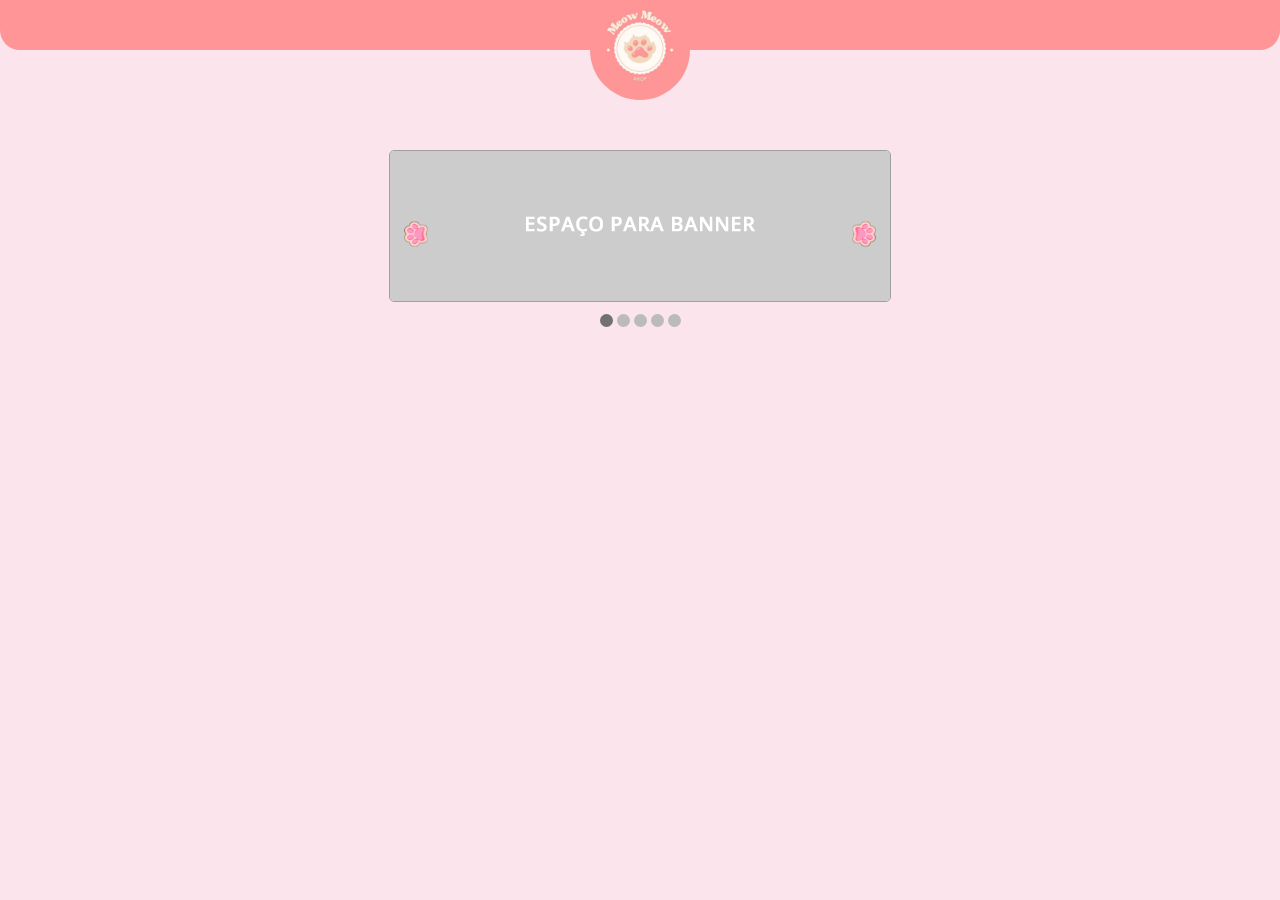
==== MeowMeowShopAPI/wwwroot/index.html @ 9bcea5ad "aplicação db e merge slideshow" ====
<!DOCTYPE html>
<html lang="pt-BR">

<head>
    <meta charset="UTF-8">
    <meta name="viewport" content="width=device-width, initial-scale=1.0">
    <link rel="shortcut icon" href="/assets/img/patinha.png" type="image/x-icon">
    <link rel="stylesheet" href="css/reset.css">
    <link rel="stylesheet" href="css/style.css">
    <title>Meow Meow Shop</title>
    <script src="js/script.js" defer></script>
</head>

<body>
    <header>
        <img src="assets/img/Logo.jpg" alt="Logo do Site" class="logo">
        <i class="fi fi-rr-search"></i>
        <i class="fi fi-rr-shopping-cart"></i>
        <div class="social-media">
            <i class="fi fi-brands-instagram"></i>
            <i class="fi fi-brands-whatsapp"></i>
            <i class="fi fi-rr-envelope"></i>
        </div>
    </header>

    <main>
        <section id="slideshow">
            <div id="hcg-slider-1" class="hcg-slider">
                <div class="hcg-slide-container">
                    <div class="hcg-slider-body">
                        <a class="hcg-slides" style="display:flex">
                            <img src="assets/img/banner-teste.jpg" alt="banner-test">
                        </a>
                    </div>
                    <a href="#" id="hcg-slide-prev"><img src="assets/img/patagato.png" alt=""></a>
                    <a href="#" id="hcg-slide-next"><img src="assets/img/patagato.png" alt=""></a>
                </div>
                <div class="hcg-slide-dot-control"></div>
            </div>
        </section>
        <section id="products">
            <script src="js/products.js"></script>
        </section>

    </main>

    <footer>

    </footer>
</body>

</html>
---- MeowMeowShopAPI/wwwroot/css/style.css ----
@import url('https://fonts.googleapis.com/css2?family=Lobster&display=swap');
@import url('https://cdn-uicons.flaticon.com/uicons-brands/css/uicons-brands.css');
@import url('https://cdn-uicons.flaticon.com/uicons-regular-rounded/css/uicons-regular-rounded.css');

:root {
    --bg-color: #FCE4EC;
    --primary-color: #FF9596;
    --secondary-color: #F5DABD;

    --primary-100: #F48FB1;
    --primary-200: #d47294;
    --primary-300: #8c3155;
    --accent-100: #FF4081;
    --accent-200: #ffe4ff;
    --text-100: #FFFFFF;
    --text-200: #e0e0e0;
    --bg-300: #c9b2ba;
}

* {
    font-family: 'Lobster', Cambria, Cochin, Georgia, Times, 'Times New Roman', sans-serif;
}

body {
    background-color: var(--bg-color);
}

header {
    display: flex;
    justify-content: flex-end;
    align-items: center;
    position: absolute;
    gap: 144px;
    padding-right: 24px;
    width: 100vw;
    height: 50px;
    z-index: 1;
    border-radius: 0 0 20px 20px;
    background-color: var(--primary-color);
}

header .logo {
    left: 50vw;
    top: 0;
    transform: translate(-50%);
    position: absolute;
    width: 100px;
    height: 100px;
    border-radius: 50%;
}

header i {
    color: var(--secondary-color);
    font-size: 25px;
}

main {
    display: flex;
    flex-direction: column;
    align-items: center;
    padding-top: 150px;;
}

#products {
    align-self: flex-end;
    display: grid;
    width: 80%;
    grid-template-columns: repeat(auto-fit, minmax(min(100%/1, max(210px, 100%/5)), 1fr));
    margin: 2px;
}

.card {
    background-color: var(--primary-100);
    margin: 10px;
    height: 275px;
    padding: 10px;
    display: flex;
    flex-direction: column;
    align-items: center;
    justify-content: space-between;
    border-radius: 10px;
    border: thick outset var(--primary-200);
    box-shadow: 10px 10px 10px var(--bg-300);
    width: 200px;
    cursor: pointer;
}

.card:hover {
    transform: scale(105%);
    filter: brightness(110%);
}

.nome_produto {
    font-size: 20px;
    width: 80%;
}

.img_produto {
    object-fit: contain;
    width: 90%;
    border-radius: 10px;
    border: 3px inset var(--primary-200)
}

.preco_produto {
    font-size: 13px;
    align-self: flex-end;
}

#hcg-slider-1 .hcg-slide-container {
    width: auto;
    height: auto;
}

.hcg-slider {
    text-align: center;
    font-family: Arial, Helvetica, sans-serif;
}

.hcg-slide-container {
    max-width: 100%;
    display: inline-block;
    position: relative;
}

.hcg-slides {
    display: none;
    overflow: hidden;
    justify-content: center;
    align-items: center;
    border-radius: 5px;
    border: solid 1px #a0a0a0;
}

.hcg-slides img {
    max-width: 100%;
    max-height: 100%;
    display: inline-block;
}

#hcg-slide-prev,
#hcg-slide-next {
    cursor: pointer;
    position: absolute;
    top: 50%;
    width: auto;
    padding: 16px;
    margin-top: -22px;
    color: #fff;
    font-weight: bold;
    font-size: 18px;
    transition: 0.6s ease-out;
    border-radius: 0 3px 3px 0;
    text-decoration: none;
    text-shadow: 1px 1px 5px #686868;
}

#hcg-slide-prev img,
#hcg-slide-next img {
    width: 25px;
}

#hcg-slide-next {
    right: 0;
    border-radius: 0 0 50% 50%;
    transform: rotate(90deg);
}

#hcg-slide-prev {
    left: 0;
    border-radius: 0 0 50% 50%;
    transform: rotate(-90deg);
}

#hcg-slide-prev:hover,
#hcg-slide-next:hover {
    background-color: var(--primary-color);
}

.hcg-slide-dot-control {
    margin-top: 10px;
    text-align: center;
}

.hcg-slide-dot {
    cursor: pointer;
    height: 13px;
    width: 13px;
    margin: 0 2px;
    background-color: #bbb;
    border-radius: 50%;
    display: inline-block;
}

.hcg-slide-dot.dot-active {
    background-color: #717171;
}

/************CSS Animation***********/

.animated-right {
    animation-name: fadeInRightBig;
    animation-duration: 1s;
}

.animated-left {
    animation-name: fadeInLeftBig;
    animation-duration: 1s;
}

@keyframes fadeInRightBig {
    0% {
        opacity: 0;
        transform: translateX(200px);
    }

    100% {
        opacity: 1;
        transform: translateX(0);
    }
}

@keyframes fadeInLeftBig {
    0% {
        opacity: 0;
        transform: translateX(-200px);
    }

    100% {
        opacity: 1;
        transform: translateX(0);
    }
}

.fadeInRightBig {
    animation-name: fadeInRightBig;
}

.fadeInLeftBig {
    animation-name: fadeInLeftBig;
}
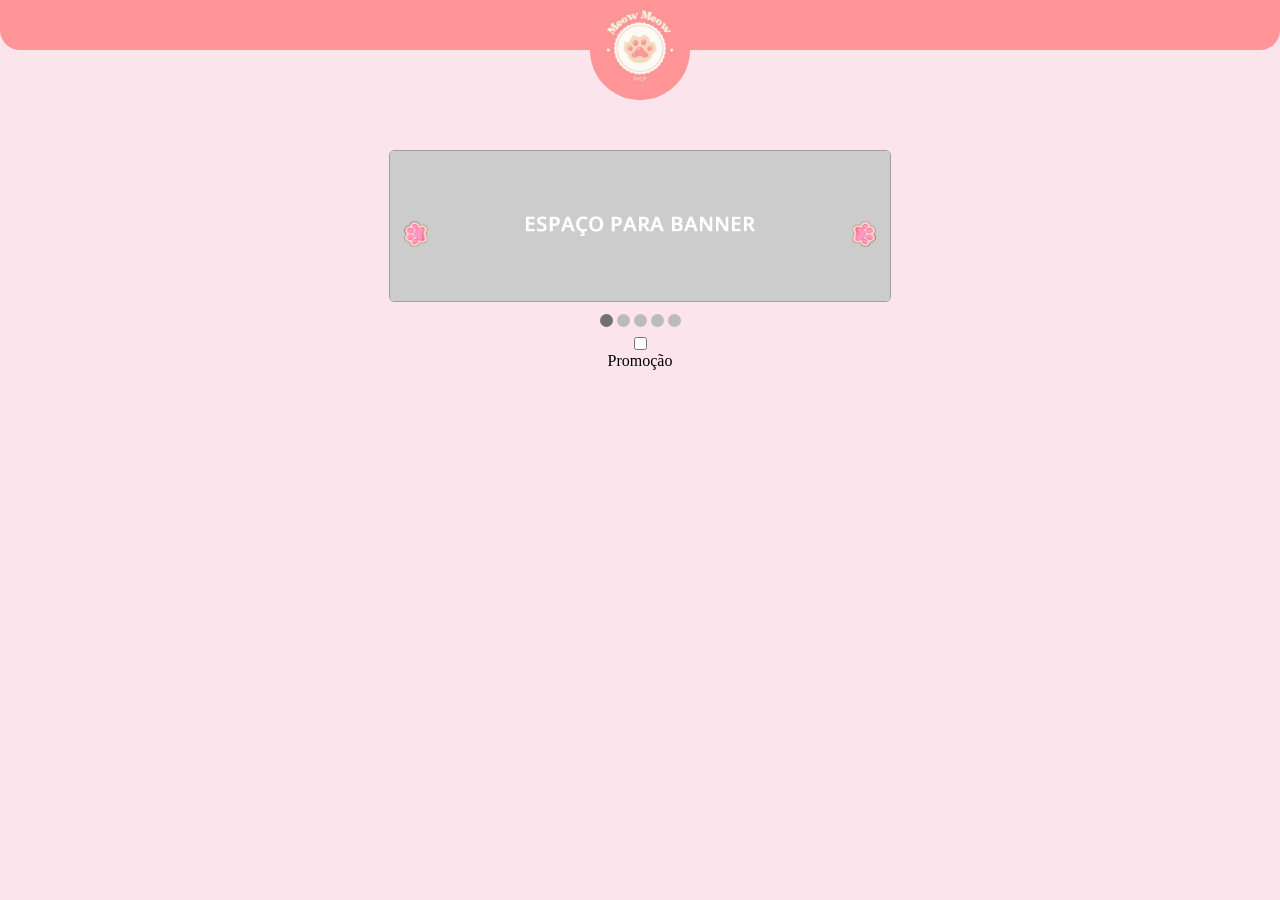
==== commit cb79c551: "checkbox promoções" ====
--- a/MeowMeowShopAPI/wwwroot/index.html
+++ b/MeowMeowShopAPI/wwwroot/index.html
@@ -39,14 +39,17 @@
             </div>
         </section>
         <section id="products">
-            <script src="js/products.js"></script>
         </section>
 
+        <input type="checkbox" class="filtro" id="promo"/>
+        <label for="promo">Promoção</label>
     </main>
 
     <footer>
+    </footer>
 
-    </footer>
 </body>
 
-</html>+<script src="js/deletarAds.js"></script>
+<script src="js/products.js"></script>
+</html>
--- a/MeowMeowShopAPI/wwwroot/css/style.css
+++ b/MeowMeowShopAPI/wwwroot/css/style.css
@@ -70,9 +70,11 @@
 }
 
 .card {
+    position:relative;
     background-color: var(--primary-100);
     margin: 10px;
-    height: 275px;
+    height: 300px;
+    width: 220px;
     padding: 10px;
     display: flex;
     flex-direction: column;
@@ -81,7 +83,6 @@
     border-radius: 10px;
     border: thick outset var(--primary-200);
     box-shadow: 10px 10px 10px var(--bg-300);
-    width: 200px;
     cursor: pointer;
 }
 
@@ -93,18 +94,48 @@
 .nome_produto {
     font-size: 20px;
     width: 80%;
+    height:15%;
 }
 
 .img_produto {
-    object-fit: contain;
+    object-fit: cover;
     width: 90%;
+    height:70%;
     border-radius: 10px;
     border: 3px inset var(--primary-200)
 }
 
 .preco_produto {
-    font-size: 13px;
+    font-size: 18px;
     align-self: flex-end;
+}
+
+.preco_velho {
+    text-decoration: line-through;
+    font-size: 11px;
+    font-style: italic;
+    color: white;
+    align-self:flex-end;
+    margin-right:4px
+}
+
+.box_desconto {
+    position: absolute;
+    right: -12%;
+    top: -9%;
+    transform: rotate(15deg);
+    background-image: url(../assets/img/patagato.png);
+    background-repeat: no-repeat;
+    background-size: cover;
+    width: 50px;
+    height: 50px;
+    text-align: center;
+    padding-top:12%
+}
+
+.desconto {
+    font-size: 11px;
+    font-weight:bold;
 }
 
 #hcg-slider-1 .hcg-slide-container {
